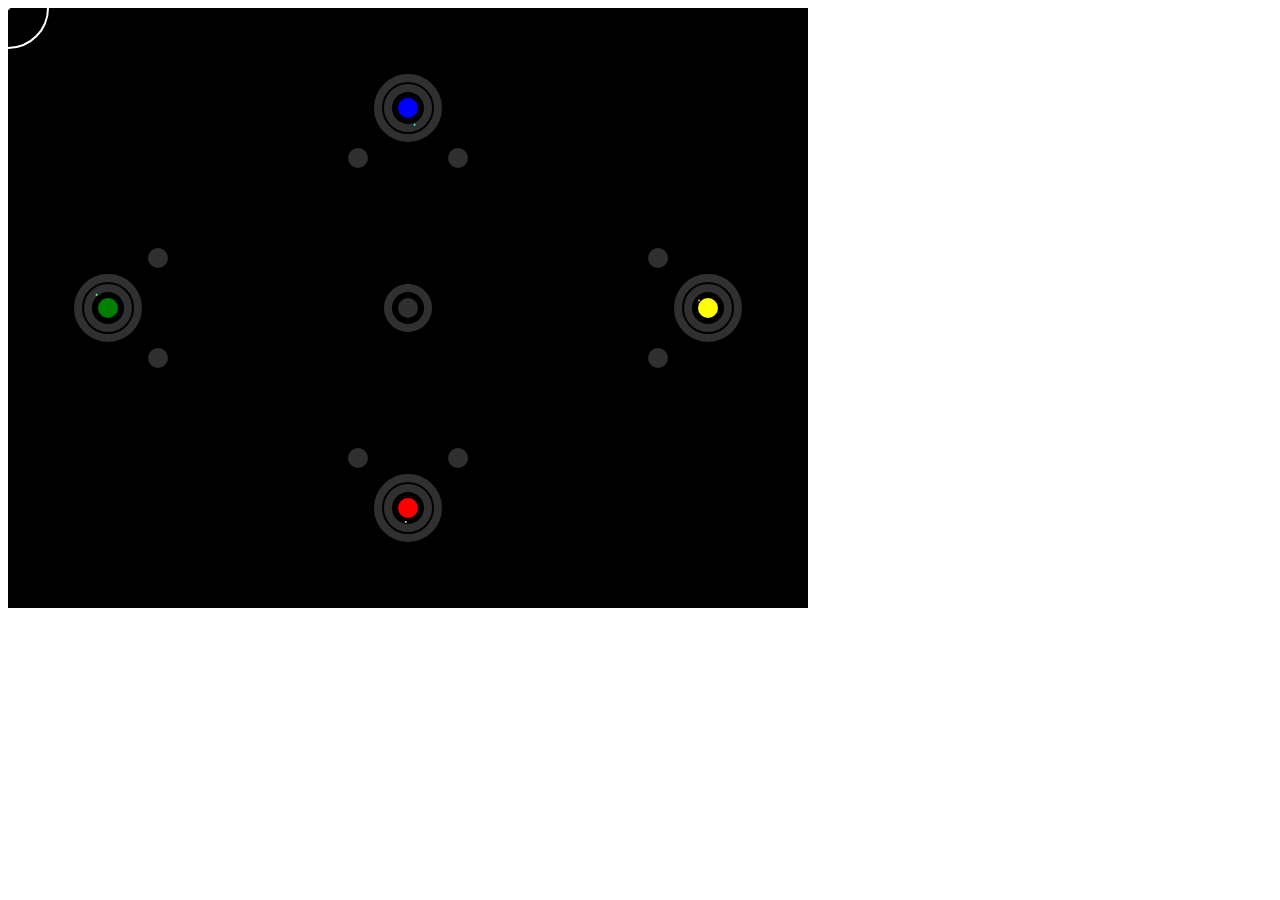
==== index.html @ 74cfd73d "Initial commit of code last touched in December 2011." ====
<!DOCTYPE html>
<html>
<head>
<title>test</title>
<script type="text/javascript" src="jquery.js"></script>
<script type="text/javascript" src="Tween.js"></script>
<script type="text/javascript" src="Planet.js"></script>
<script type="text/javascript" src="Worker.js"></script>
<script type="text/javascript" src="Team.js"></script>
<script type="text/javascript" src="Level.js"></script>
<script type="text/javascript" src="DrawHelper.js"></script>
<script type="text/javascript" src="Game.js"></script>

<style type="text/css">
#myCanvas {
	cursor: none;
}
</style>
</head>
<body>
<div style="position: relative;">
 <canvas id="layer1" width="800" height="600" 
   style="position: absolute; left: 0; top: 0; z-index: 0;"></canvas>
 <canvas id="myCanvas" width="800" height="600" 
   style="position: absolute; left: 0; top: 0; z-index: 1;"></canvas>
</div>
</body>
</html>
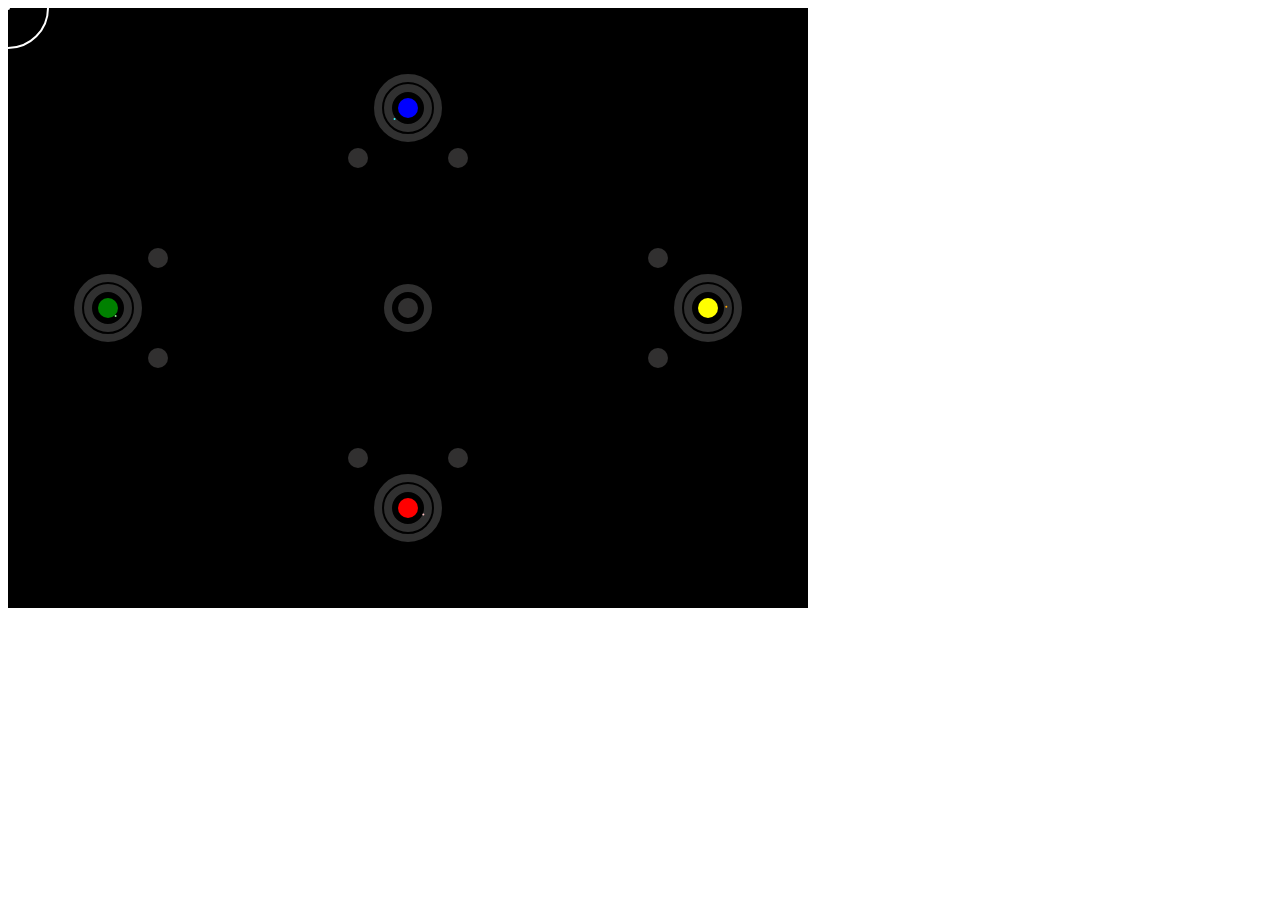
==== commit ec2d2be2: "Add README and LICENSE files." ====
--- a/index.html
+++ b/index.html
@@ -1,7 +1,7 @@
 <!DOCTYPE html>
 <html>
 <head>
-<title>test</title>
+<title>Australis</title>
 <script type="text/javascript" src="jquery.js"></script>
 <script type="text/javascript" src="Tween.js"></script>
 <script type="text/javascript" src="Planet.js"></script>
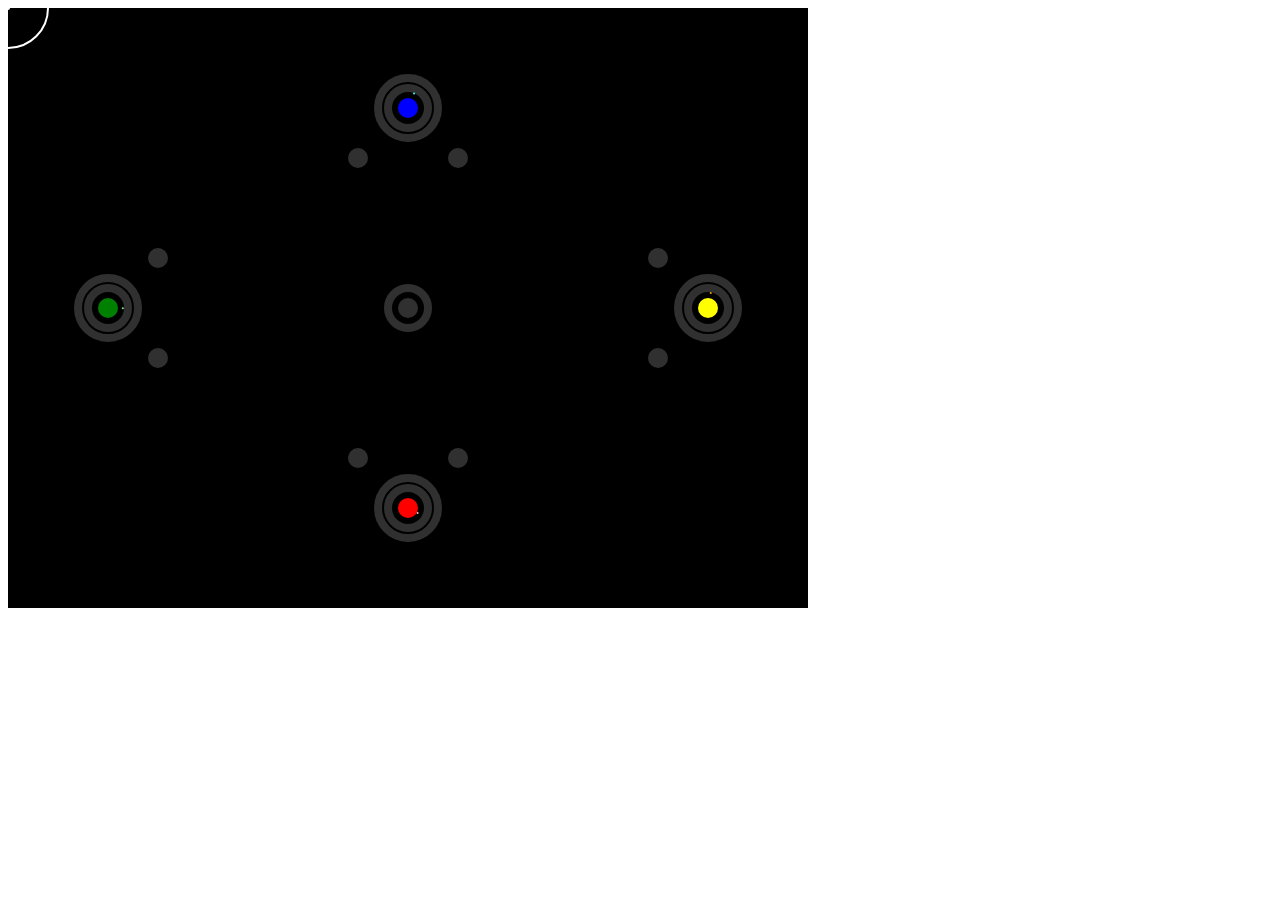
==== commit 781d1580: "Add basic folder structure to project." ====
--- a/index.html
+++ b/index.html
@@ -2,14 +2,14 @@
 <html>
 <head>
 <title>Australis</title>
-<script type="text/javascript" src="jquery.js"></script>
-<script type="text/javascript" src="Tween.js"></script>
-<script type="text/javascript" src="Planet.js"></script>
-<script type="text/javascript" src="Worker.js"></script>
-<script type="text/javascript" src="Team.js"></script>
-<script type="text/javascript" src="Level.js"></script>
-<script type="text/javascript" src="DrawHelper.js"></script>
-<script type="text/javascript" src="Game.js"></script>
+<script type="text/javascript" src="lib/jquery.js"></script>
+<script type="text/javascript" src="lib/Tween.js"></script>
+<script type="text/javascript" src="src/Planet.js"></script>
+<script type="text/javascript" src="src/Worker.js"></script>
+<script type="text/javascript" src="src/Team.js"></script>
+<script type="text/javascript" src="src/Level.js"></script>
+<script type="text/javascript" src="src/DrawHelper.js"></script>
+<script type="text/javascript" src="src/Game.js"></script>
 
 <style type="text/css">
 #myCanvas {
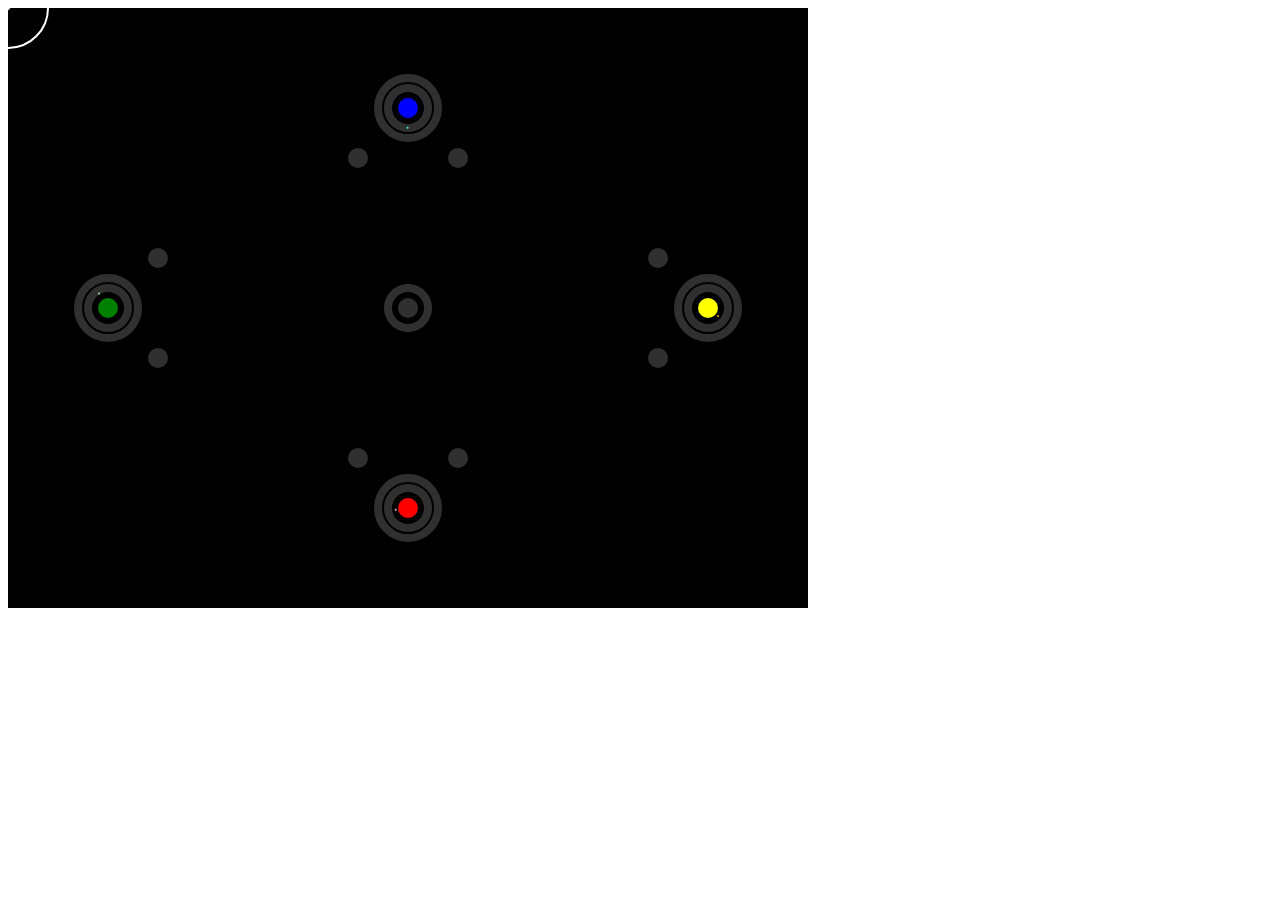
==== commit a74ecbeb: "Clean up index.html and move css to file." ====
--- a/index.html
+++ b/index.html
@@ -1,28 +1,25 @@
 <!DOCTYPE html>
 <html>
-<head>
-<title>Australis</title>
-<script type="text/javascript" src="lib/jquery.js"></script>
-<script type="text/javascript" src="lib/Tween.js"></script>
-<script type="text/javascript" src="src/Planet.js"></script>
-<script type="text/javascript" src="src/Worker.js"></script>
-<script type="text/javascript" src="src/Team.js"></script>
-<script type="text/javascript" src="src/Level.js"></script>
-<script type="text/javascript" src="src/DrawHelper.js"></script>
-<script type="text/javascript" src="src/Game.js"></script>
+  <head>
+    <title>Australis</title>
 
-<style type="text/css">
-#myCanvas {
-	cursor: none;
-}
-</style>
-</head>
-<body>
-<div style="position: relative;">
- <canvas id="layer1" width="800" height="600" 
-   style="position: absolute; left: 0; top: 0; z-index: 0;"></canvas>
- <canvas id="myCanvas" width="800" height="600" 
-   style="position: absolute; left: 0; top: 0; z-index: 1;"></canvas>
-</div>
-</body>
+    <link rel="stylesheet" type="text/css" href="src/css/main.css">
+  </head>
+
+  <body>
+    <div>
+      <canvas id="planets" width="800" height="600"></canvas>
+
+      <canvas id="main" width="800" height="600"></canvas>
+    </div>
+
+    <script type="text/javascript" src="lib/jquery.js"></script>
+    <script type="text/javascript" src="lib/Tween.js"></script>
+    <script type="text/javascript" src="src/Planet.js"></script>
+    <script type="text/javascript" src="src/Worker.js"></script>
+    <script type="text/javascript" src="src/Team.js"></script>
+    <script type="text/javascript" src="src/Level.js"></script>
+    <script type="text/javascript" src="src/DrawHelper.js"></script>
+    <script type="text/javascript" src="src/Game.js"></script>
+  </body>
 </html>
--- a/src/css/main.css
+++ b/src/css/main.css
@@ -0,0 +1,18 @@
+div {
+    position: relative;
+}
+
+canvas {
+    position: absolute;
+    left: 0;
+    top: 0;
+}
+
+#planets {
+    z-index: 0;
+}
+
+#main {
+    z-index: 1;
+    cursor: none;
+}
